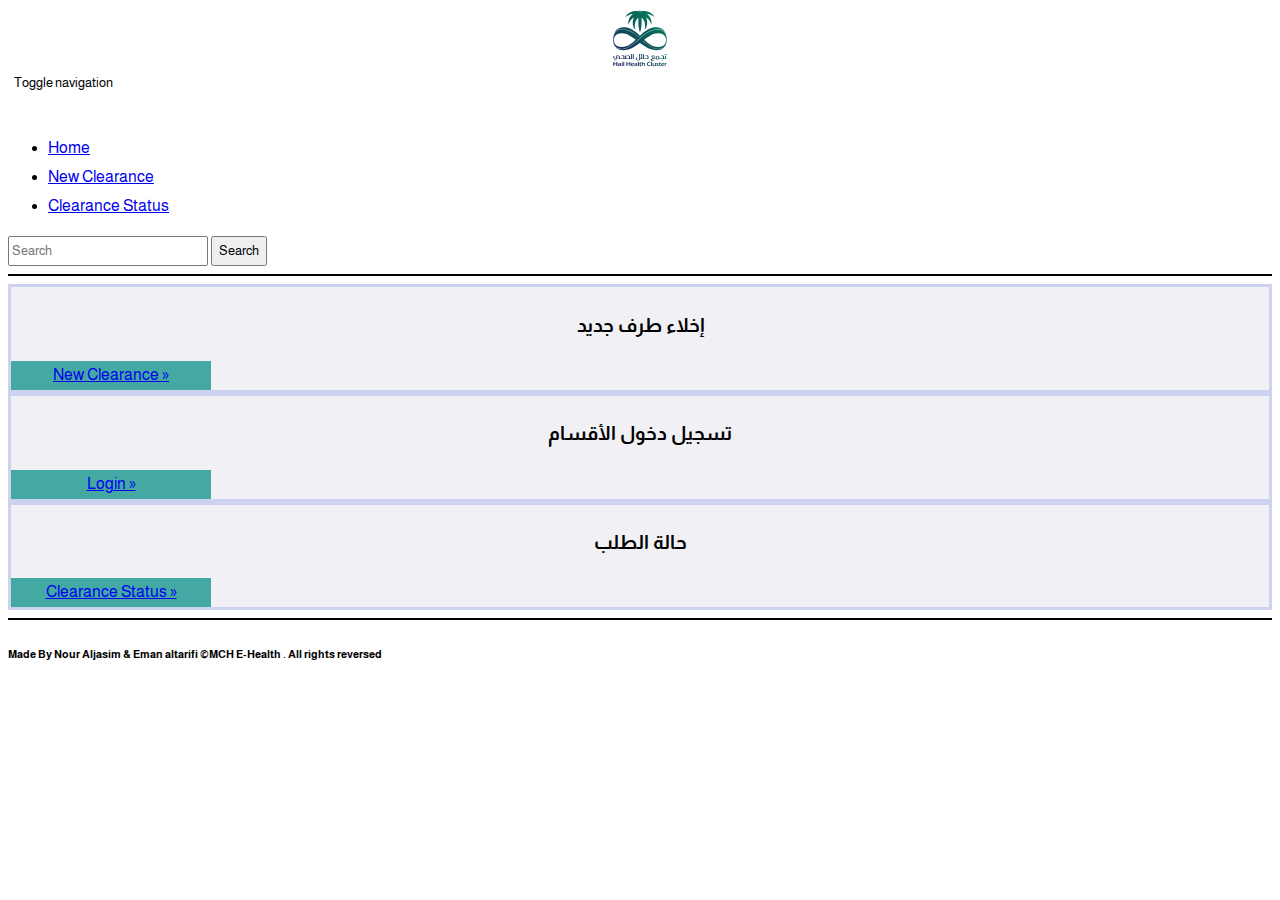
==== Clearance/index.html @ af48ad31 "Add files via upload" ====
<!doctype html>
<html lang="en">
  <head>
    <meta charset="utf-8">
    <meta name="viewport" content="width=device-width, initial-scale=1">
    <link rel="stylesheet" href="style.css">
    <title> Index</title>
   
    <link href="https://cdn.jsdelivr.net/npm/bootstrap@5.2.0/dist/css/bootstrap.min.css" rel="stylesheet" integrity="sha384-gH2yIJqKdNHPEq0n4Mqa/HGKIhSkIHeL5AyhkYV8i59U5AR6csBvApHHNl/vI1Bx" crossorigin="anonymous">
 
    <script src="https://kit.fontawesome.com/c9624481c3.js" crossorigin="anonymous"></script>
    <link rel="stylesheet" href="https://cdn.jsdelivr.net/npm/@fortawesome/fontawesome-free@6.1.2/css/fontawesome.min.css" integrity="sha384-X8QTME3FCg1DLb58++lPvsjbQoCT9bp3MsUU3grbIny/3ZwUJkRNO8NPW6zqzuW9" crossorigin="anonymous">
    <link rel="preconnect" href="https://fonts.googleapis.com">
    <link rel="preconnect" href="https://fonts.gstatic.com" crossorigin>
    <link href="https://fonts.googleapis.com/css2?family=Almarai:wght@300;400&display=swap" rel="stylesheet">
  </head>
  <body class="bg-light text-dark">
<!-- Navbar static  -->
  <nav class="navbar navbar-expand-md  bg-light mb-4 ">
    <div class="container-fluid">
        <a class="navbar-brand w-20" href="#"><img style="width: 60px;" src="images/HHC_logo.svg" alt=""></a> 
      <button class="navbar-toggler" type="button" data-bs-toggle="collapse" data-bs-target="#navbarCollapse" aria-controls="navbarCollapse" aria-expanded="false" aria-label="Toggle navigation">
        <!-- modification START -->
        <span class="visually-hidden">Toggle navigation</span>
        <span class="icon-bar"></span>
        <span class="icon-bar"></span>
        <span class="icon-bar"></span>
        <!-- modification END -->
      </button>
      <div class="collapse navbar-collapse text-black" id="navbarCollapse">
        <ul class="navbar-nav me-auto mb-2 mb-md-0 text-dark">
          <li class="nav-item">
            <a class="nav-link active" aria-current="page" href="index.html">Home</a>
          </li>
          <li class="nav-item">
            <a class="nav-link" href="#">New Clearance</a>
          </li>
          
          <li class="nav-item">
            <a class="nav-link" href="#">Clearance Status</a>
          </li>
          
          
          
        </ul>
        <form class="d-flex">
          <input class="form-control me-2" type="search" placeholder="Search" aria-label="Search">
          <button class="btn btn-outline-success" type="submit">Search</button>
        </form>
      </div>
    </div>
  </nav>
  <hr>

  <!--end nav-->
  
    
      <div>
        <img src="/images/mat.jpeg" alt="">
      </div>
      
  
  
  <main class="container-fluid"
  >
  
  <div class="container p-5"> 
    
    <div class="rounded col-auto p-3 m-3 mt-5  butt" >
      <h1> <i class="fa-solid fa-user-plus"></i></h1>
      <p class="lead "  ><h3> إخلاء طرف جديد</h3> </p>
      <a class="btn btn-lg btn-success newreq" href="/apply/form.html" role="button" target="_blank">New Clearance  &raquo;</a >
    </div>
    <div class="  rounded col-auto p-3 m-3 mt-5 butt ">
        <h1><i class="fa-solid fa-user-group"></i></h1>
        <p class="lead"><h3>تسجيل دخول الأقسام</h3></p>
        <a class="btn btn-lg btn-success newreq  "href="/apply/deptlog.html" role="button">Login &raquo;</a>
      </div>

      <div class="  rounded col-auto p-3 m-3  mt-5 butt" >
       
        <h1><i class="fa-solid fa-bars-progress"></i></h1>
        <p class="lead "  ><h3> حالة الطلب</h3> </p>
        <a class="btn btn-lg btn-success newreq" href="/allreq.html" role="button" target="_blank">Clearance Status &raquo;</a >
      </div>
    </div>
      
  </main>
  <hr>
  <!-- Footer -->
<footer class="container-fluid  text-center bg-light p-0">
  <p><h6>Made By Nour Aljasim & Eman altarifi &copy;MCH E-Health . All rights reversed</h6> </p> 
  
  
</footer>
  










    <script src="https://cdn.jsdelivr.net/npm/bootstrap@5.2.0/dist/js/bootstrap.bundle.min.js" 
    integrity="sha384-A3rJD856KowSb7dwlZdYEkO39Gagi7vIsF0jrRAoQmDKKtQBHUuLZ9AsSv4jD4Xa" 
    
    crossorigin="anonymous"></script>
    <script src="https://cdn.jsdelivr.net/npm/@popperjs/core@2.11.5/dist/umd/popper.min.js" 
    integrity="sha384-Xe+8cL9oJa6tN/veChSP7q+mnSPaj5Bcu9mPX5F5xIGE0DVittaqT5lorf0EI7Vk" 
    crossorigin="anonymous"></script>
    <script src="https://cdn.jsdelivr.net/npm/bootstrap@5.2.0/dist/js/bootstrap.min.js"
     integrity="sha384-ODmDIVzN+pFdexxHEHFBQH3/9/vQ9uori45z4JjnFsRydbmQbmL5t1tQ0culUzyK" crossorigin="anonymous">
    </script>  


</body>
</html>
---- Clearance/style.css ----
*{
  font-family: 'Almarai', sans-serif;
  line-height: 1.8;
}
img{
  display:flex;
  justify-content: center;
  margin: 0 auto;
  
}
.navbar-nav{
 color: #000 !important;


}

.navbar-toggler {
  border: none;
  background: transparent !important;
  border-radius: 0;
}
.navbar-toggler:hover {
  background: transparent !important;
}
.navbar-toggler .icon-bar {
  display: block;
  width: 22px;
  height: 3px;
  margin: 6.5px 0;
  border-radius: 0px;
  background-color: #fff !important;
  transition: all 0.2s;
}
.navbar-toggler span:nth-of-type(2) {
  margin-top: 0;
  background-color: red;
}
.navbar-toggler span:nth-of-type(3) {
  background-color: orange;
}
.navbar-toggler span:nth-of-type(4) {
  background-color: yellow;
  margin-bottom: 0;
}
.navbar-toggler span:nth-of-type(2) {
  transform: rotate(45deg) scale(1.414213562, 1);
  transform-origin: 1.5px 1.5px;
}
.navbar-toggler span:nth-of-type(3) {
  transform: rotate(-45deg) scale(1.414213562, 1);
  transform-origin: 11px 1.5;
}
.navbar-toggler span:nth-of-type(4) {
  transform: rotate(45deg) scale(1.414213562, 1);
  transform-origin: 20.5px 1.5px;
  opacity: 0;
}
.navbar-toggler.collapsed span:nth-of-type(2) {
  transform: rotate(0) scale(1);
}
.navbar-toggler.collapsed span:nth-of-type(3) {
  transform: rotate(0) scale(1);
}
.navbar-toggler.collapsed span:nth-of-type(4) {
  transform: rotate(0) scale(1);
  opacity: 1;
}/*# sourceMappingURL=style.css.map */
.butt{
  
  background-color: #21145f10;
  color:rgb(0, 0, 0);
  border:solid;
  border-color:rgba(19, 50, 225, 0.158);
  
  text-align: center;
  

  
}
.butt a {
  background-color: #44a9a2;
}
hr {
  border: 1px solid #000000;
 
}
.mater{
  color: #255d59;
  text-align: center;
  text-transform:capitalize;
  margin-bottom: 1%;
  font-weight: bolder;
  
}
.link {
  color: black;
  text-decoration: none;
}
.newreq{
  display: block;
  width: 200px;
  
}
/*user view css*/
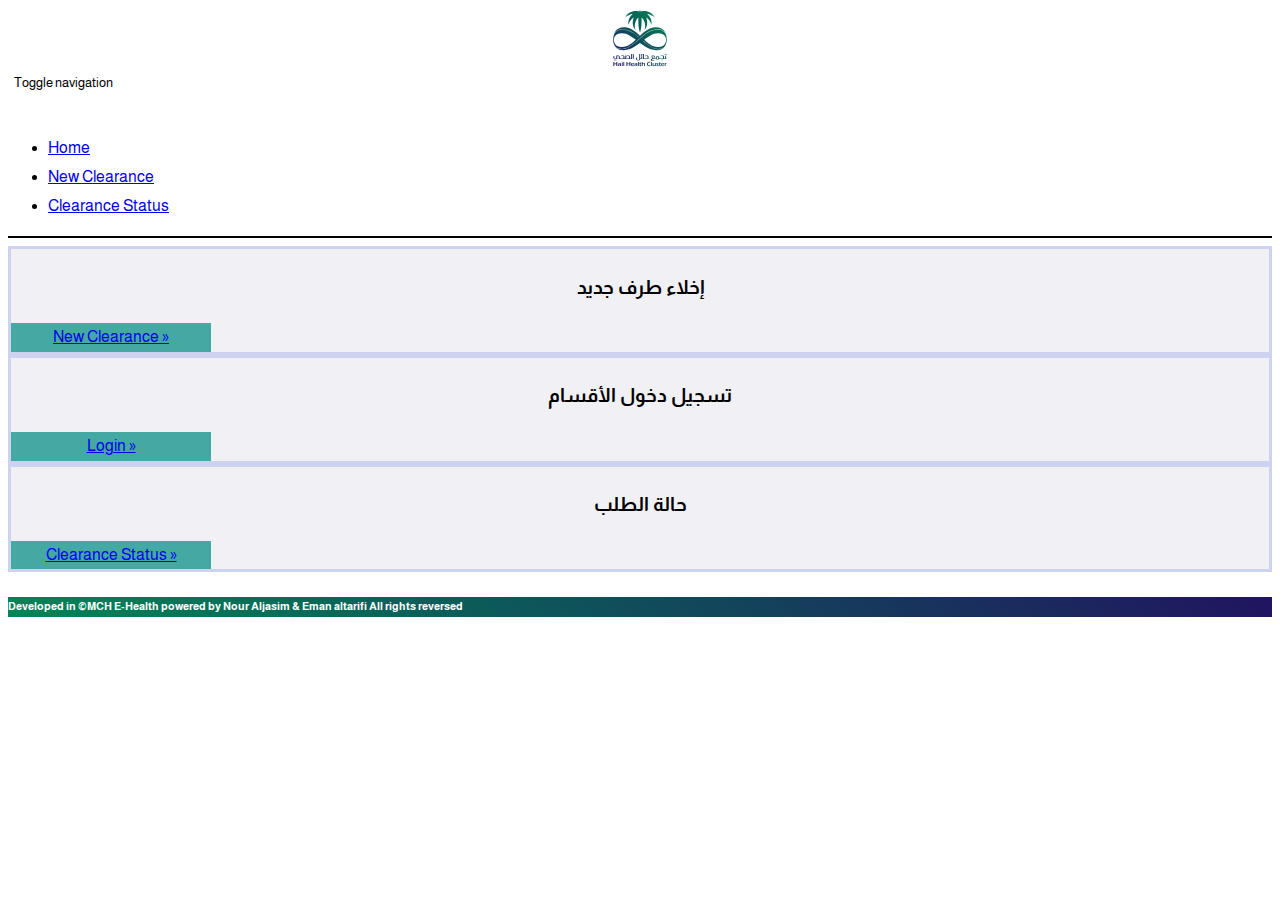
==== commit 2c2c0bb6: "Add files via upload" ====
--- a/Clearance/index.html
+++ b/Clearance/index.html
@@ -33,20 +33,17 @@
             <a class="nav-link active" aria-current="page" href="index.html">Home</a>
           </li>
           <li class="nav-item">
-            <a class="nav-link" href="#">New Clearance</a>
+            <a class="nav-link" href="emp/emp-form.html">New Clearance</a>
           </li>
           
           <li class="nav-item">
-            <a class="nav-link" href="#">Clearance Status</a>
+            <a class="nav-link" href="emp/c-empcheck.html">Clearance Status</a>
           </li>
           
           
           
         </ul>
-        <form class="d-flex">
-          <input class="form-control me-2" type="search" placeholder="Search" aria-label="Search">
-          <button class="btn btn-outline-success" type="submit">Search</button>
-        </form>
+      
       </div>
     </div>
   </nav>
@@ -54,12 +51,12 @@
 
   <!--end nav-->
   
-    
+    <header>
       <div>
         <img src="/images/mat.jpeg" alt="">
       </div>
       
-  
+  </header>
   
   <main class="container-fluid"
   >
@@ -69,29 +66,31 @@
     <div class="rounded col-auto p-3 m-3 mt-5  butt" >
       <h1> <i class="fa-solid fa-user-plus"></i></h1>
       <p class="lead "  ><h3> إخلاء طرف جديد</h3> </p>
-      <a class="btn btn-lg btn-success newreq" href="/apply/form.html" role="button" target="_blank">New Clearance  &raquo;</a >
+      <a class="btn btn-lg btn-success newreq" href="/emp/emp-form.html" role="button" target="_blank">New Clearance  &raquo;</a >
     </div>
     <div class="  rounded col-auto p-3 m-3 mt-5 butt ">
         <h1><i class="fa-solid fa-user-group"></i></h1>
         <p class="lead"><h3>تسجيل دخول الأقسام</h3></p>
-        <a class="btn btn-lg btn-success newreq  "href="/apply/deptlog.html" role="button">Login &raquo;</a>
+        <a class="btn btn-lg btn-success newreq  "href="/dept/deptlog.html" role="button">Login &raquo;</a>
       </div>
 
       <div class="  rounded col-auto p-3 m-3  mt-5 butt" >
        
         <h1><i class="fa-solid fa-bars-progress"></i></h1>
         <p class="lead "  ><h3> حالة الطلب</h3> </p>
-        <a class="btn btn-lg btn-success newreq" href="/allreq.html" role="button" target="_blank">Clearance Status &raquo;</a >
+        <a class="btn btn-lg btn-success newreq" href="/emp/c-all.html" role="button" target="_blank">Clearance Status &raquo;</a >
       </div>
     </div>
       
   </main>
-  <hr>
+  
   <!-- Footer -->
-<footer class="container-fluid  text-center bg-light p-0">
-  <p><h6>Made By Nour Aljasim & Eman altarifi &copy;MCH E-Health . All rights reversed</h6> </p> 
-  
-  
+<footer class=" bg-light p-0">
+  <div class="row justify-content-center">
+    <div class="col-auto ">
+  <p ><h6>Developed  in &copy;MCH E-Health powered by  Nour Aljasim & Eman altarifi  All rights reversed</h6> </p> 
+  </div>
+  </div>
 </footer>
   
 
--- a/Clearance/style.css
+++ b/Clearance/style.css
@@ -64,7 +64,7 @@
 .navbar-toggler.collapsed span:nth-of-type(4) {
   transform: rotate(0) scale(1);
   opacity: 1;
-}/*# sourceMappingURL=style.css.map */
+}
 .butt{
   
   background-color: #21145f10;
@@ -82,6 +82,7 @@
 }
 hr {
   border: 1px solid #000000;
+   background-image: -webkit-linear-gradient(45deg , rgb(0,133,86) , rgb(33,20,95));
  
 }
 .mater{
@@ -100,5 +101,20 @@
   display: block;
   width: 200px;
   
+  
 }
-/*user view css*/
+
+th{
+  text-align: center !important;
+}
+h1{
+  color: #255d59 !important;
+  font-weight: bolder !important;
+}
+
+footer{
+background-image: -webkit-linear-gradient(45deg , rgb(0,133,86) , rgb(33,20,95));
+ color: #fff;
+ 
+
+}
